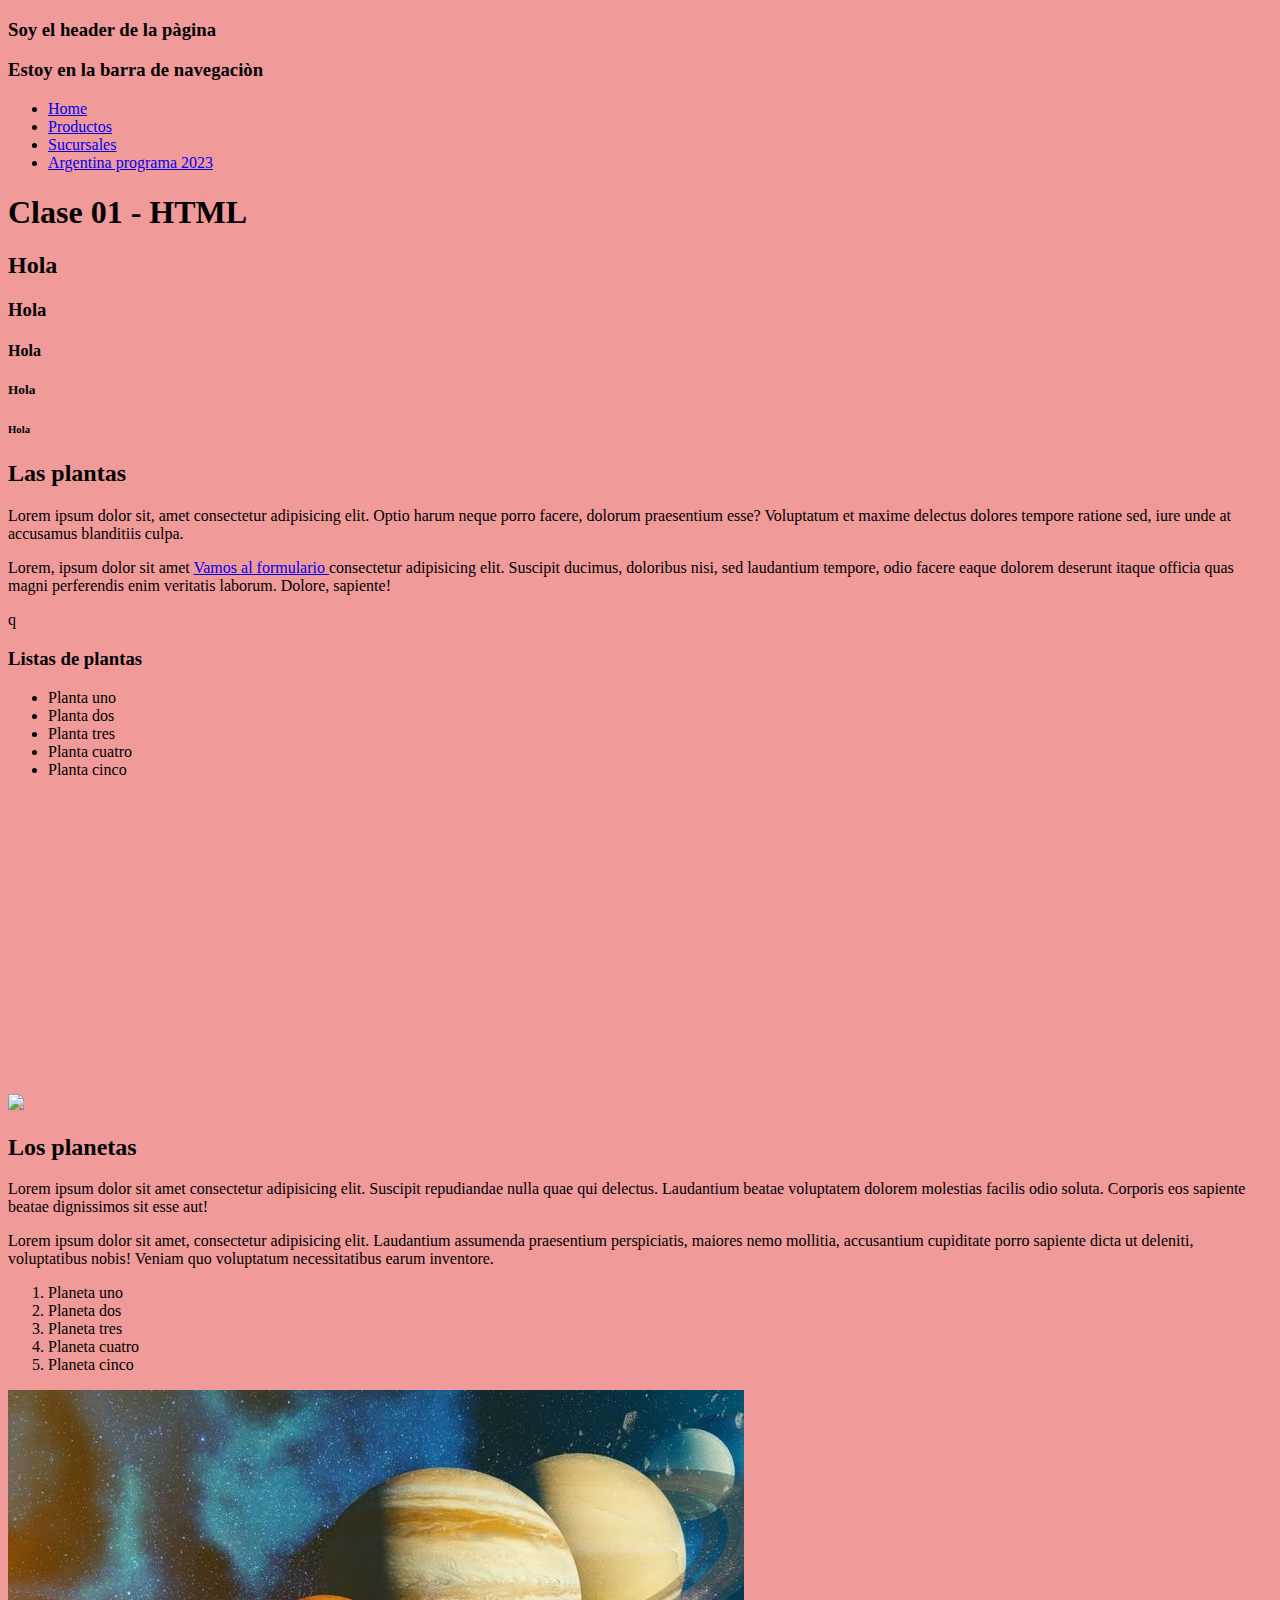
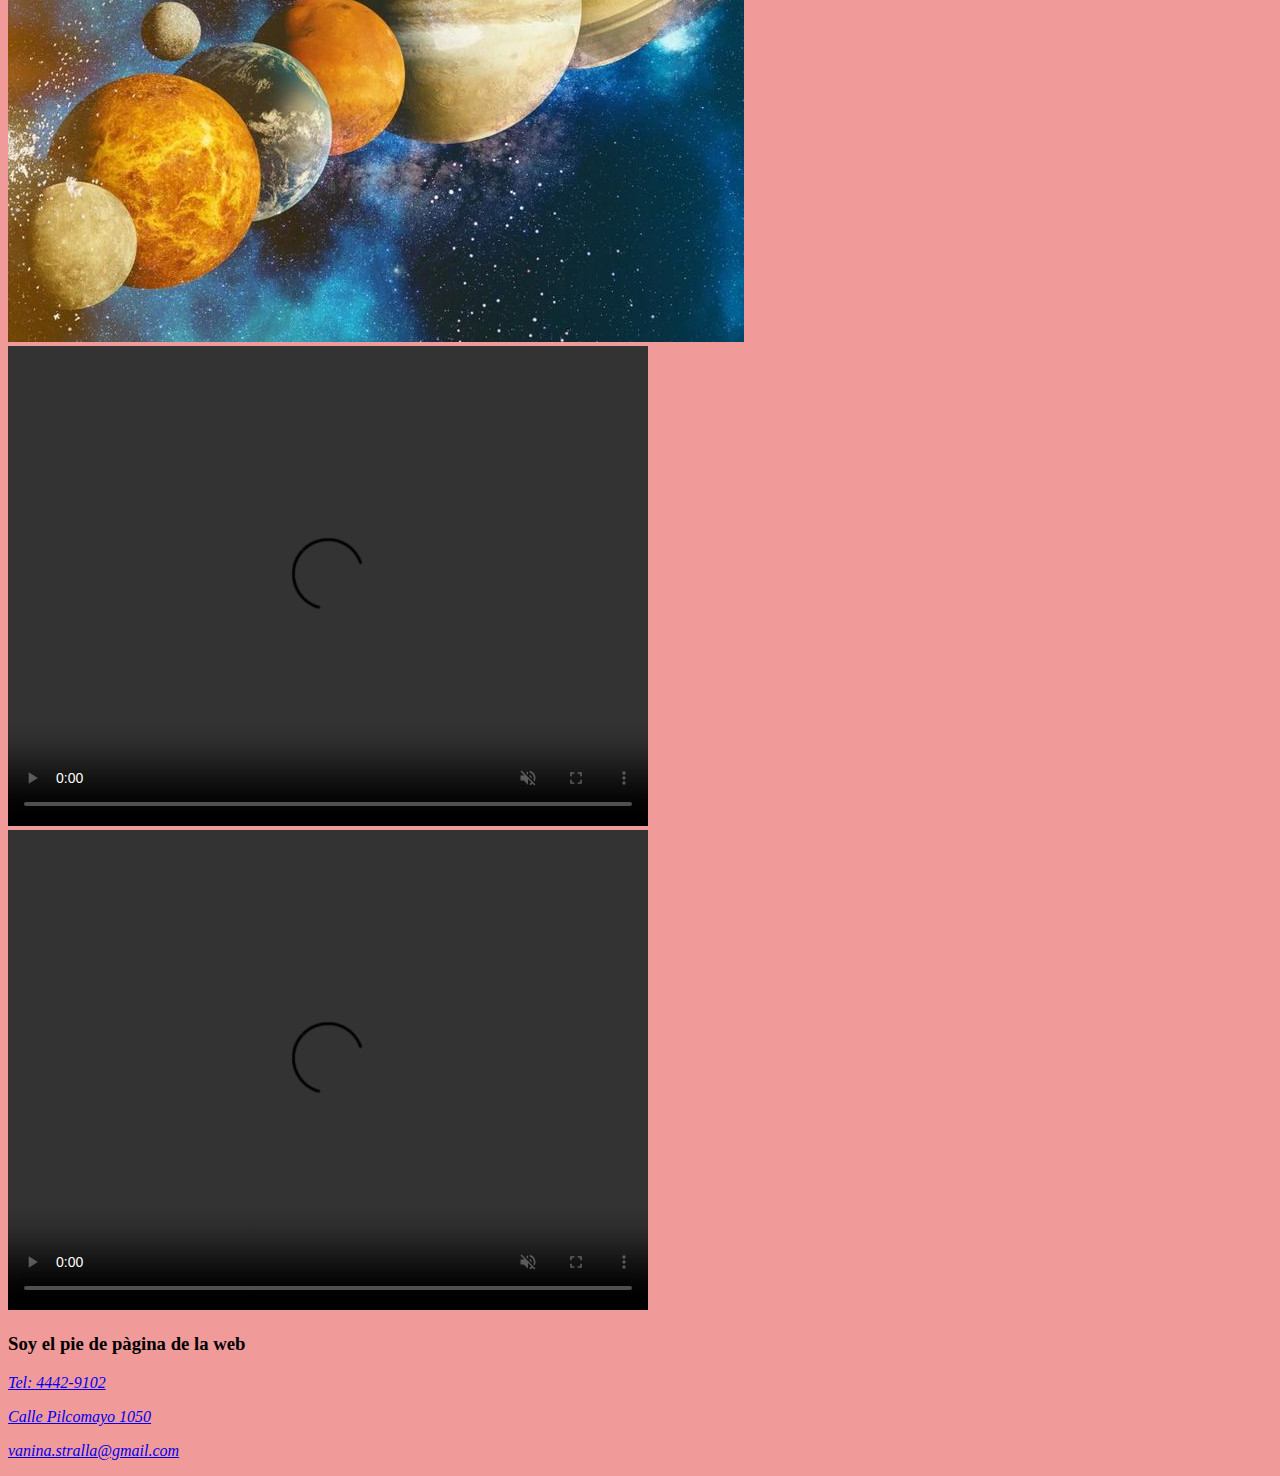
==== index.html @ e8ba95e9 "Inicio mi proyecto final de Argentina Programa" ====
<!DOCTYPE html>
<html lang="en">
<head>
    <meta charset="UTF-8">
    <meta http-equiv="X-UA-Compatible" content="IE=edge">
    <meta name="viewport" content="width=device-width, initial-scale=1.0">
    <title>Clase 01 - HTML</title>
    <link rel="stylesheet" href="./css/index.css">
</head>
<body>
 <!-- Estructuras semanticas -->

 <!-- Cabecera de la pàgina -->
<header>
<h3> Soy el header de la pàgina</h3>
</header>

<!-- Barra de navegaciòn -->
<nav>
<h3> Estoy en la barra de navegaciòn</h3>
<ul>
    <li><a href="./index.html">Home</a></li>
    <li><a href="./pages/productos.html">Productos</a></li>
    <li><a href="./pages/sucursales.html">Sucursales</a></li>
    <li><a href="https://www.argentina.gob.ar/economia/conocimiento/argentina-programa" target="_blank">Argentina programa  2023</a></li>

</ul>

</nav>

<!-- Contenido principal de la pàgina -->
<main>

  <!-- para comentar alt + shift + a -->
    <!-- estos son los titulos para las etiquetas -->

    <h1> Clase 01 - HTML</h1>
    <H2>Hola</H2>
    <h3>Hola</h3>
    <h4>Hola</h4>
    <h5>Hola</h5>
    <h6>Hola</h6>

    <!-- Etiqueta de Secciòn -->
    <section>
        <h2> Las plantas</h2>
        <p>
            Lorem ipsum dolor sit, amet consectetur adipisicing elit. Optio harum neque porro facere, dolorum praesentium esse? Voluptatum et maxime delectus dolores tempore ratione sed, iure unde at accusamus blanditiis culpa.
        </p>
        <p>
            Lorem, ipsum dolor sit amet <a href="./pages/productos.html#formulario"> Vamos al formulario </a> consectetur adipisicing elit. Suscipit ducimus, doloribus nisi, sed laudantium tempore, odio facere eaque dolorem deserunt itaque officia quas magni perferendis enim veritatis laborum. Dolore, sapiente!
        </p>q
        <h3>Listas de plantas</h3>


    
<!-- Listas desordenadas -->
<ul><!-- elemento padre -->
<li>Planta uno</li><!-- elemento hijo -->
<li>Planta dos</li>
<li>Planta tres</li>
<li>Planta cuatro</li>
<li>Planta cinco</li>
</ul>

<!-- insertar una imagen -->
<!-- archivos externos -->
<img src="https://okdiario.com/img/2019/10/02/reproducir-plantas-suculentas.jpg">
<!-- insertar un video externo -->
<video src=""></video>

<iframe width="560" height="315" src="https://www.youtube.com/embed/8r7hIPP_ENU" title="YouTube video player" frameborder="0" allow="accelerometer; autoplay; clipboard-write; encrypted-media; gyroscope; picture-in-picture; web-share" allowfullscreen></iframe>


    </section>

    <section>
<h2>Los planetas</h2>

<!-- etiquetas de parrafos -->
<p>
    Lorem ipsum dolor sit amet consectetur adipisicing elit. Suscipit repudiandae nulla quae qui delectus. Laudantium beatae voluptatem dolorem molestias facilis odio soluta. Corporis eos sapiente beatae dignissimos sit esse aut!
</p>

<!-- etiquetas de parrafos -->
<p>
    Lorem ipsum dolor sit amet, consectetur adipisicing elit. Laudantium assumenda praesentium perspiciatis, maiores nemo mollitia, accusantium cupiditate porro sapiente dicta ut deleniti, voluptatibus nobis! Veniam quo voluptatum necessitatibus earum inventore.
</p>
<!-- Listas ordenadas -->
<ol><!-- elemento padre -->
    <li>Planeta uno</li>
    <li>Planeta dos</li>
    <li>Planeta tres</li>
    <li>Planeta cuatro</li>
    <li>Planeta cinco</li>

</ol>

<!-- insertar una imagen -->
<!-- archivos internos -->
<img src="./assets/images/planetas.jpg"alt="Mi imagen de los planetas"> <!-- no me aparece la descripcion del alt -->

<!-- insertar un video interno -->
<video src="./assets/videos/Los Planetas, Sistema solar.mp4" autoplay muted loop controls width="640" height="480"></video>
<video src="./assets/videos/Los planetas _ Sistema Planetario _ Sistema solar _ Vídeo educativo para niños _.mp4" autoplay muted loop controls width="640" height="480"></video>
    </section>
</main>
  
<!-- Pie de pàgina web -->
<footer>
<h3> Soy el pie de pàgina de la web</h3>
<address>
    <p>
        <a href="tel:+44429102">  Tel: 4442-9102</a>
    </p>

    <p>
        <a href=" https://www.google.com.ar/maps/place/Pilcomayo+1050,+B1785AVG+Aldo+Bonzi,+Provincia+de+Buenos+Aires/@-34.71223,-58.5177854,17z/data=!3m1!4b1!4m6!3m5!1s0x95bccf23c143cd7d:0xb0ecc040b501a4af!8m2!3d-34.7122344!4d-58.5155967!16s%2Fg%2F11h553yxn3target="_blank" rel="noopener noreferrer">Calle Pilcomayo 1050</a> 
    </p>
    
    <p>
        <a href="mailto:"vanina.stralla@gmail.com>vanina.stralla@gmail.com</a>
        
    </p>
    
</address>
</footer>
    
</body>
</html>
---- css/index.css ----
/* alt + shift + a = comentarios en CSS */
/* Caracteristicas de las hojas de estilo*/
/* 1. Selector: Es el elemento HTML al que le voy a dar estilo*/
/* 2. Propiedad: si le voy a dar color, fondo, tamaño, letra, etc. */
/* 3. Valor: que le asigno a la propiedad ej: fondo (propiedad): verde (valor) */

/*  Sintaxis de CSS*/

body{
    background: rgb(240, 154, 154);
}
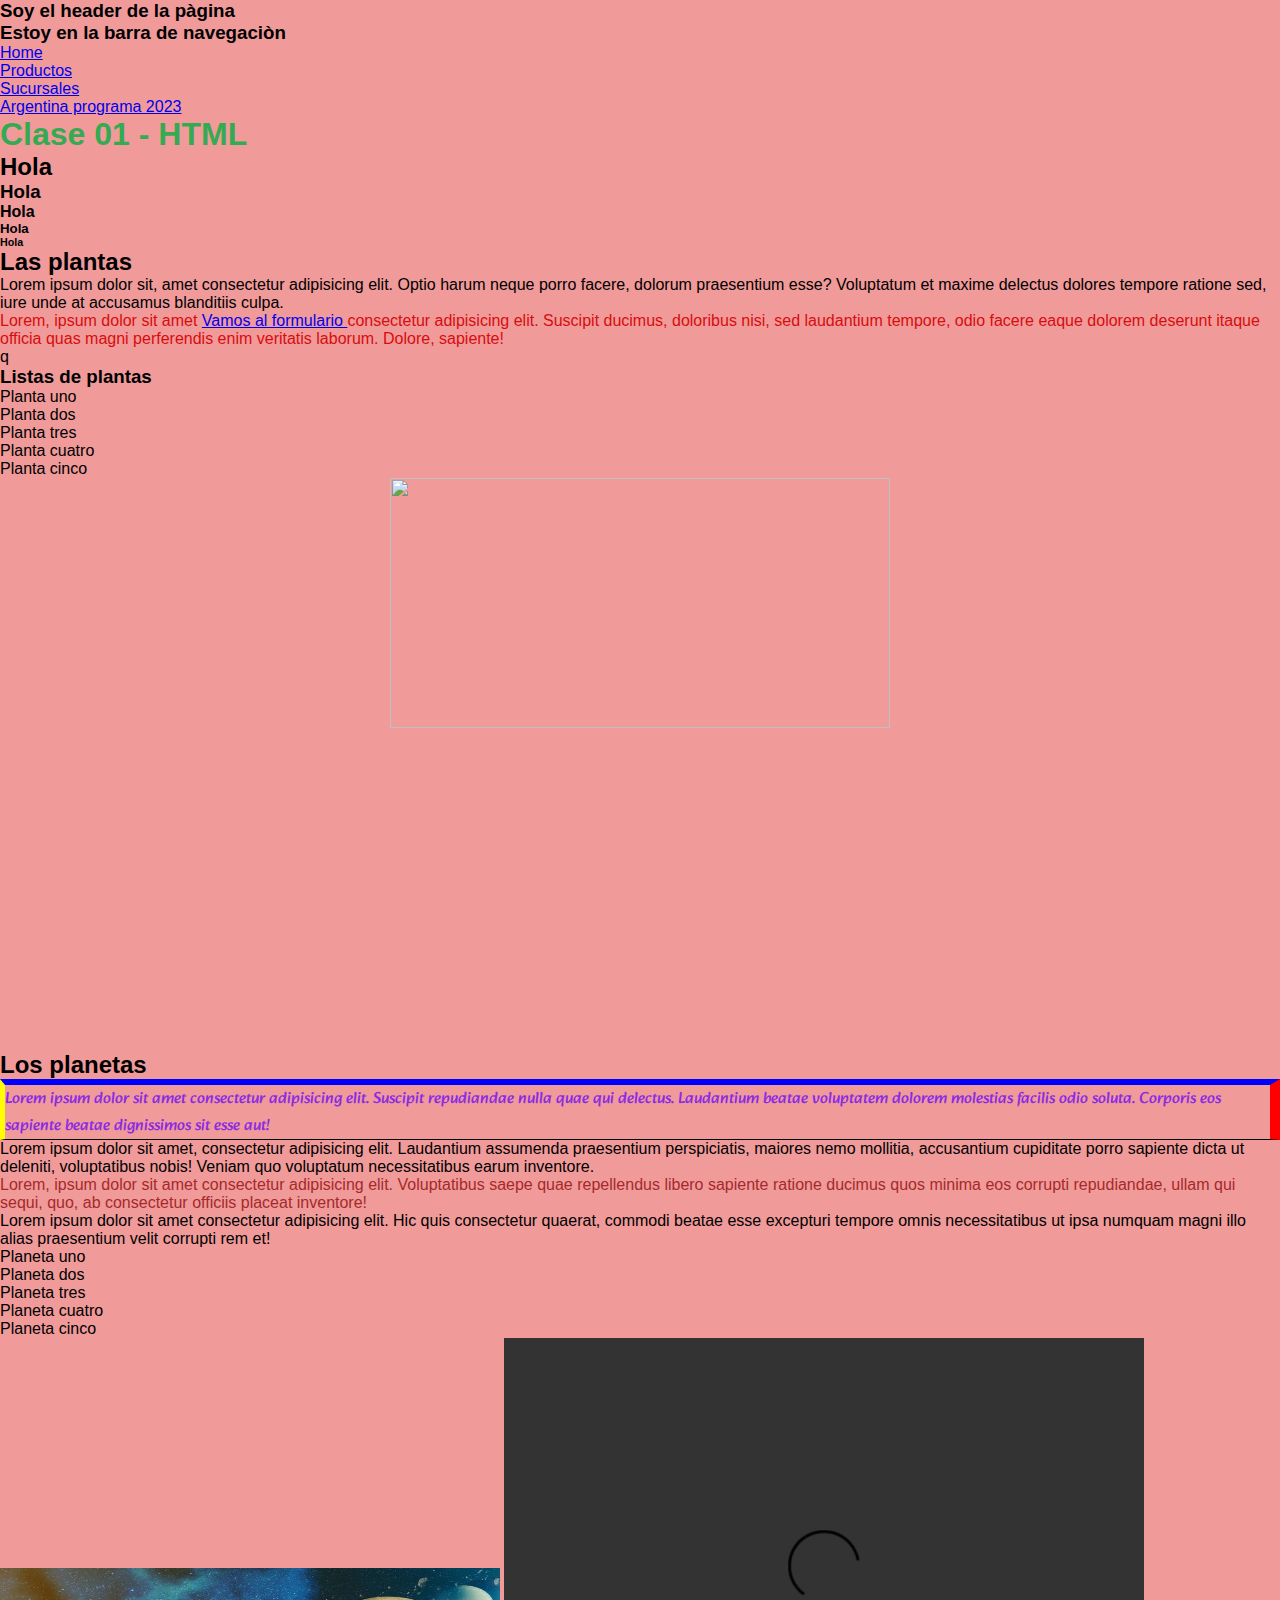
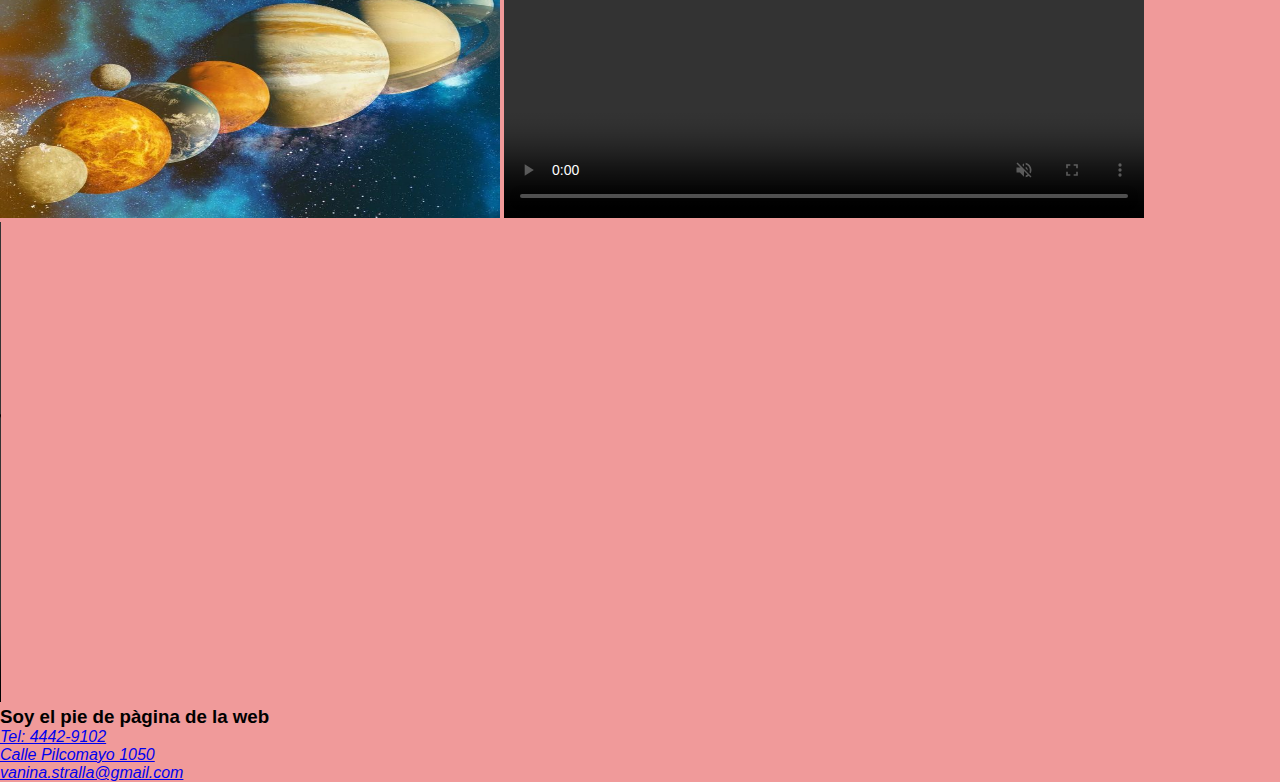
==== commit 1c446e07: "guardo cambios" ====
--- a/index.html
+++ b/index.html
@@ -6,6 +6,10 @@
     <meta name="viewport" content="width=device-width, initial-scale=1.0">
     <title>Clase 01 - HTML</title>
     <link rel="stylesheet" href="./css/index.css">
+    <!-- Link de google font fuente externa -->
+    <link rel="preconnect" href="https://fonts.googleapis.com">
+<link rel="preconnect" href="https://fonts.gstatic.com" crossorigin>
+<link href="https://fonts.googleapis.com/css2?family=Alkatra:wght@700&display=swap" rel="stylesheet">
 </head>
 <body>
  <!-- Estructuras semanticas -->
@@ -47,7 +51,7 @@
         <p>
             Lorem ipsum dolor sit, amet consectetur adipisicing elit. Optio harum neque porro facere, dolorum praesentium esse? Voluptatum et maxime delectus dolores tempore ratione sed, iure unde at accusamus blanditiis culpa.
         </p>
-        <p>
+        <p id="unicoparrafo">
             Lorem, ipsum dolor sit amet <a href="./pages/productos.html#formulario"> Vamos al formulario </a> consectetur adipisicing elit. Suscipit ducimus, doloribus nisi, sed laudantium tempore, odio facere eaque dolorem deserunt itaque officia quas magni perferendis enim veritatis laborum. Dolore, sapiente!
         </p>q
         <h3>Listas de plantas</h3>
@@ -65,7 +69,10 @@
 
 <!-- insertar una imagen -->
 <!-- archivos externos -->
-<img src="https://okdiario.com/img/2019/10/02/reproducir-plantas-suculentas.jpg">
+<div class="centrarimagen">
+    <img src="https://okdiario.com/img/2019/10/02/reproducir-plantas-suculentas.jpg">
+</div>
+
 <!-- insertar un video externo -->
 <video src=""></video>
 
@@ -78,7 +85,7 @@
 <h2>Los planetas</h2>
 
 <!-- etiquetas de parrafos -->
-<p>
+<p class="primerParrafo">
     Lorem ipsum dolor sit amet consectetur adipisicing elit. Suscipit repudiandae nulla quae qui delectus. Laudantium beatae voluptatem dolorem molestias facilis odio soluta. Corporis eos sapiente beatae dignissimos sit esse aut!
 </p>
 
@@ -86,6 +93,9 @@
 <p>
     Lorem ipsum dolor sit amet, consectetur adipisicing elit. Laudantium assumenda praesentium perspiciatis, maiores nemo mollitia, accusantium cupiditate porro sapiente dicta ut deleniti, voluptatibus nobis! Veniam quo voluptatum necessitatibus earum inventore.
 </p>
+<p class="tercerParrafo">Lorem, ipsum dolor sit amet consectetur adipisicing elit. Voluptatibus saepe quae repellendus libero sapiente ratione ducimus quos minima eos corrupti repudiandae, ullam qui sequi, quo, ab consectetur officiis placeat inventore!</p>
+<p>Lorem ipsum dolor sit amet consectetur adipisicing elit. Hic quis consectetur quaerat, commodi beatae esse excepturi tempore omnis necessitatibus ut ipsa numquam magni illo alias praesentium velit corrupti rem et!</p>
+
 <!-- Listas ordenadas -->
 <ol><!-- elemento padre -->
     <li>Planeta uno</li>
--- a/css/index.css
+++ b/css/index.css
@@ -4,8 +4,49 @@
 /* 2. Propiedad: si le voy a dar color, fondo, tamaño, letra, etc. */
 /* 3. Valor: que le asigno a la propiedad ej: fondo (propiedad): verde (valor) */
 
+/* RESETEO DE ESTILOS */
+
+*{
+    margin: 0;
+    padding: 0;
+    font-family:'Lucida Sans', 'Lucida Sans Regular', 'Lucida Grande', 'Lucida Sans Unicode', Geneva, Verdana, sans-serif;
+}
+
+
 /*  Sintaxis de CSS*/
+/* Selector global */
+body{ 
+    background: rgb(240, 154, 154);
+}
+h1{ /*Selector global  */
+    color:rgb(52, 170, 82);
+}
 
-body{
-    background: rgb(240, 154, 154);
+/* Selector de clases */
+.primerParrafo{
+    color: blueviolet;
+    border-right: solid 10px red;
+    border-left: solid 5px yellow;
+    border-top: solid 6px blue;
+    border-bottom: solid 1px black;
+    font-family: 'Alkatra', cursive;
+    }
+    
+/* Selector de clses */
+.tercerParrafo{
+    color: brown;
+}
+
+/* Selector de ID */
+#unicoparrafo{
+    color: rgb(216, 13, 13);
+}
+/* Centrar una imagen */
+.centrarimagen{
+    text-align: center;
+}
+
+img {
+    height: 250px;
+    width: 500px;
 }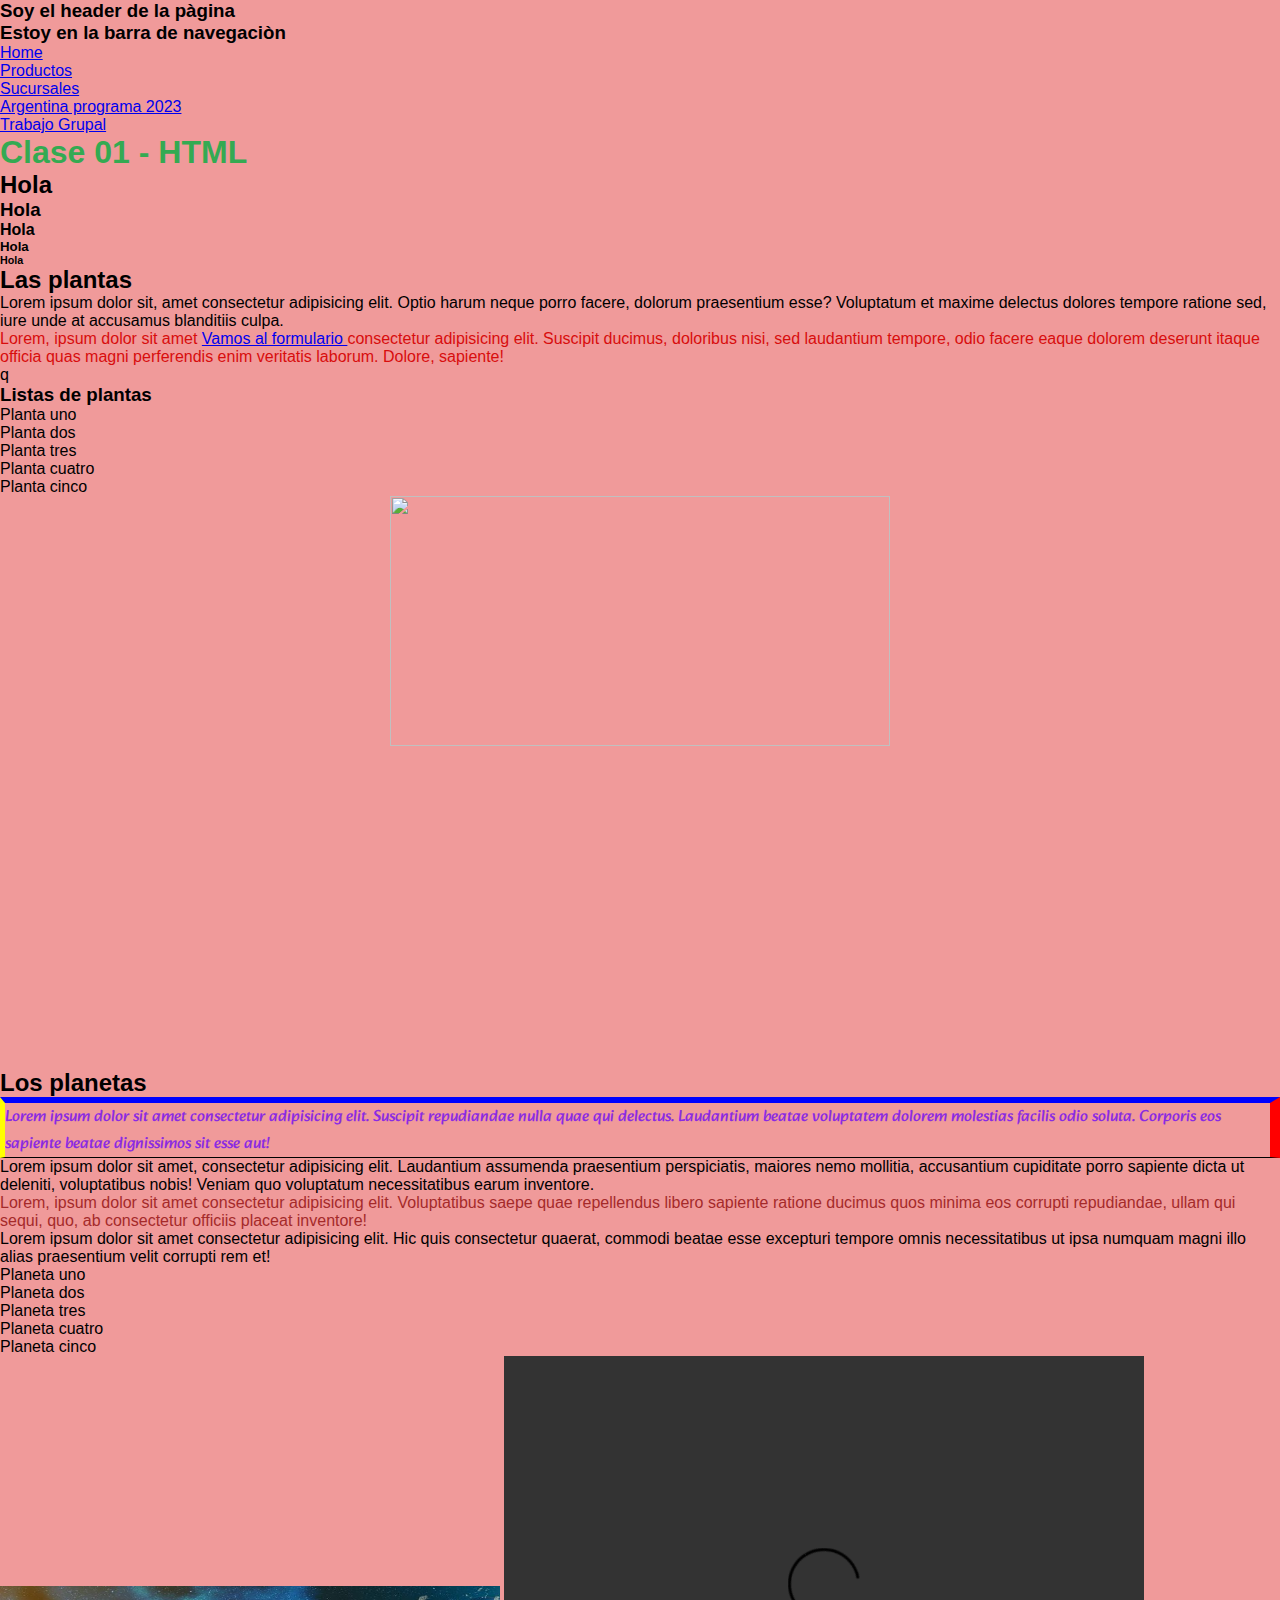
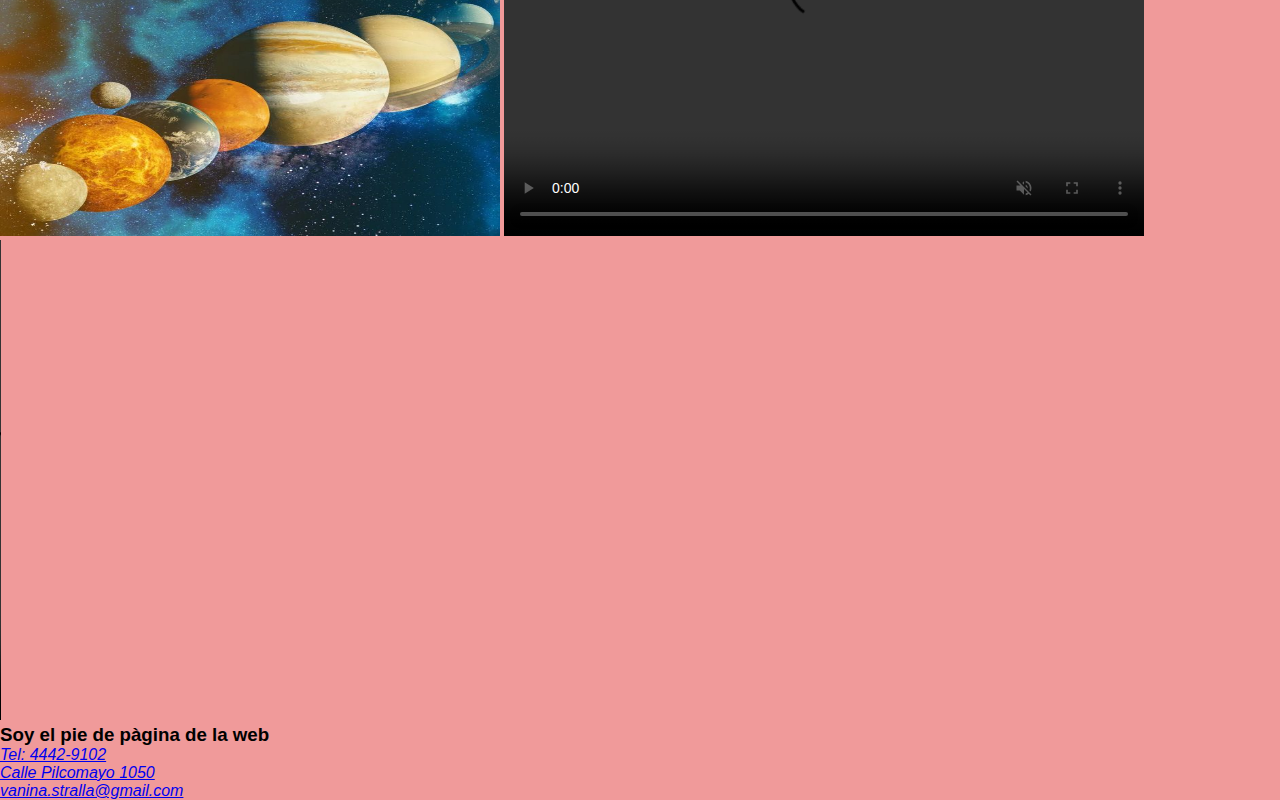
==== commit e43eeede: "Flex a los elementos de mi ecommerce" ====
--- a/index.html
+++ b/index.html
@@ -27,7 +27,7 @@
     <li><a href="./pages/productos.html">Productos</a></li>
     <li><a href="./pages/sucursales.html">Sucursales</a></li>
     <li><a href="https://www.argentina.gob.ar/economia/conocimiento/argentina-programa" target="_blank">Argentina programa  2023</a></li>
-
+<li><a href="./pages/trabajogrupal.html">Trabajo Grupal</a></li>
 </ul>
 
 </nav>
